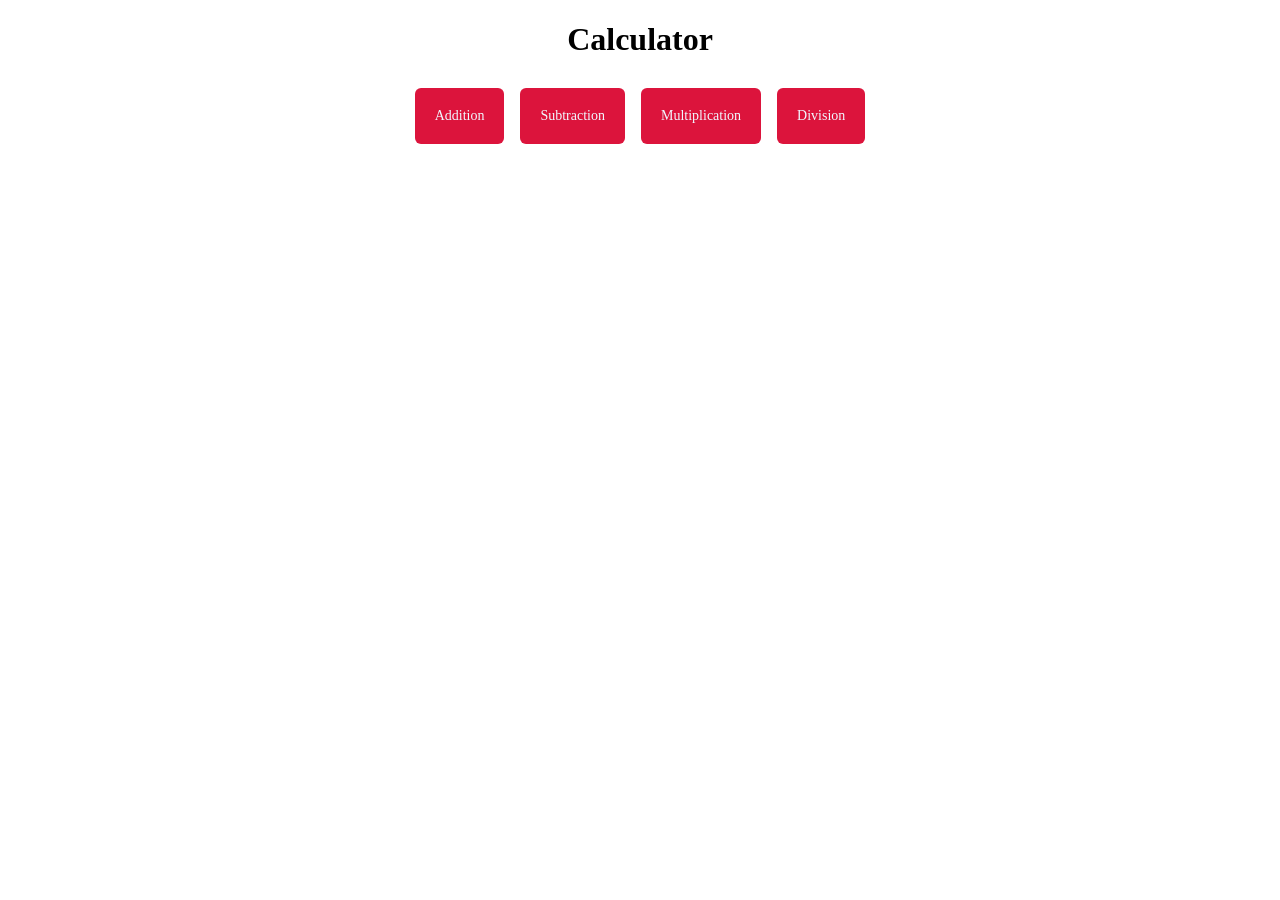
==== Home/index.html @ dfc55095 "My calculator project" ====
<!DOCTYPE html>
<html lang="en">
<head>
    <meta charset="UTF-8">
    <meta name="viewport" content="width=device-width, initial-scale=1.0">
    <title>Calculator</title>
    <link rel="stylesheet" href="style.css">
</head>
<body>
    <header>
<h1>Calculator</h1>
    </header>
    <main>
<div class="button"><a href="../Operators/addition.html">Addition</a></div>
<div class="button"><a href="../Operators/subtraction.html">Subtraction</a></div>
<div class="button"><a href="../Operators/multiplication.html">Multiplication</a></div>
<div class="button"><a href="../Operators/division.html">Division</a></div>
    </main>
    <footer>

    </footer>
</body>
</html>
---- Home/style.css ----
header{
    text-align: center;
}
main{
    display: flex;
    flex-wrap: nowrap;
    justify-content: center;
}
.button{
    padding: 20px;
    margin: 8px;
    border-radius: 6px;
    text-align: center;
    font-size: 14px;
    color: white;
    background-color: crimson;
}
a{
    text-decoration: none;
    color: aliceblue;
}
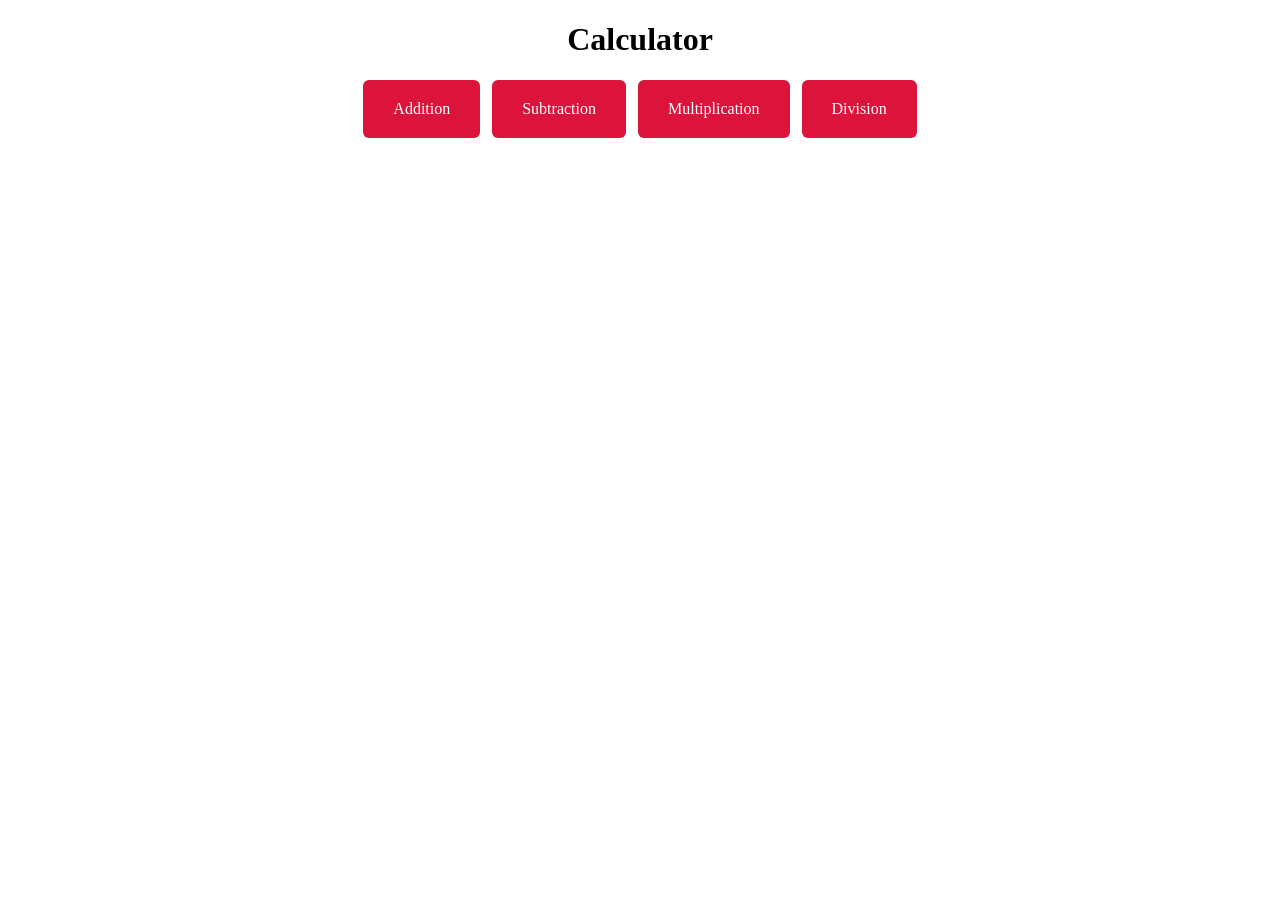
==== commit f9d18164: "Update calculator home page and operator pages" ====
--- a/Home/index.html
+++ b/Home/index.html
@@ -4,20 +4,23 @@
     <meta charset="UTF-8">
     <meta name="viewport" content="width=device-width, initial-scale=1.0">
     <title>Calculator</title>
-    <link rel="stylesheet" href="style.css">
+    <link rel="stylesheet" href="./style.css">
 </head>
 <body>
     <header>
-<h1>Calculator</h1>
+        <h1>Calculator</h1>
     </header>
-    <main>
-<div class="button"><a href="../Operators/addition.html">Addition</a></div>
-<div class="button"><a href="../Operators/subtraction.html">Subtraction</a></div>
-<div class="button"><a href="../Operators/multiplication.html">Multiplication</a></div>
-<div class="button"><a href="../Operators/division.html">Division</a></div>
-    </main>
+
+ <main class="buttons">
+    <a class="button" href="../Operators/addition.html">Addition</a>
+    <a class="button" href="../Operators/subtraction.html">Subtraction</a>
+    <a class="button" href="../Operators/multiplication.html">Multiplication</a>
+    <a class="button" href="../Operators/division.html">Division</a>
+</main>
+
+
     <footer>
-
+        
     </footer>
 </body>
-</html>+</html>
--- a/Home/style.css
+++ b/Home/style.css
@@ -1,21 +1,26 @@
-header{
+header {
     text-align: center;
 }
-main{
+
+main {
     display: flex;
-    flex-wrap: nowrap;
+    flex-wrap: wrap; /* allows wrapping on smaller screens */
     justify-content: center;
+    gap: 12px; /* better spacing between items */
 }
-.button{
-    padding: 20px;
-    margin: 8px;
+
+.button {
+    display: inline-block; /* ensures buttons act like inline-flex elements */
+    padding: 20px 30px;
     border-radius: 6px;
     text-align: center;
-    font-size: 14px;
+    font-size: 16px;
+    background-color: crimson;
+    text-decoration: none;
     color: white;
-    background-color: crimson;
+    transition: 0.3s ease; /* smooth hover effect */
 }
-a{
-    text-decoration: none;
-    color: aliceblue;
-}+
+.button:hover {
+    background-color: rgb(200, 0, 50);
+}
